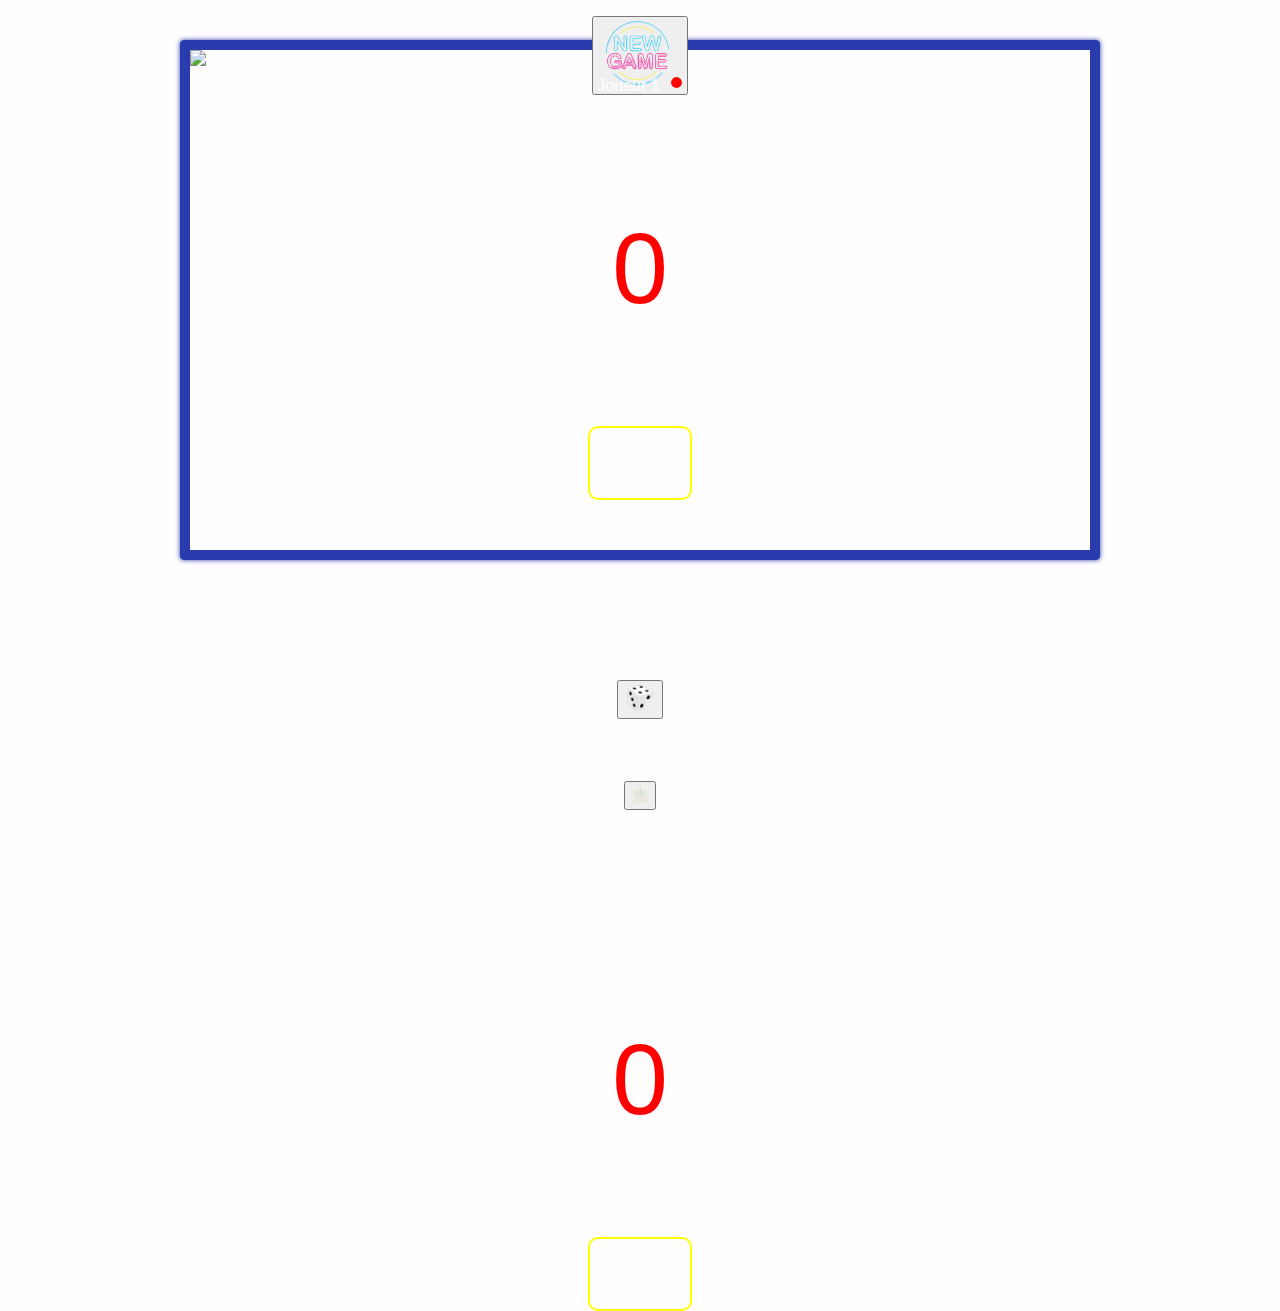
==== index.html @ bb0b5d31 "changement nom fichier" ====
<!doctype html>
<html lang="en">

<head>
  <title>Title</title>
  <!-- Required meta tags -->
  <meta charset="utf-8">
  <meta name="viewport" content="width=device-width, initial-scale=1, shrink-to-fit=no">

  <!-- Bootstrap CSS v5.2.1 -->
  <link href="https://cdn.jsdelivr.net/npm/bootstrap@5.2.1/dist/css/bootstrap.min.css" rel="stylesheet"
	integrity="sha384-iYQeCzEYFbKjA/T2uDLTpkwGzCiq6soy8tYaI1GyVh/UjpbCx/TYkiZhlZB6+fzT" crossorigin="anonymous">
	<link rel="stylesheet" href="test.css">

</head>

<body>
  <header>
	<!-- place navbar here -->
  </header>
  <main>
	<img src="https://3.bp.blogspot.com/-piZWCW2uUbg/W2fPXxkWZgI/AAAAAAAAOu0/eydmMjTIqcwLMHEEr2H7imqoRTxMw4o9QCLcBGAs/s1600/among_trees_night_dribbble.png" alt="Responsive image" class="cover img-fluid">
	<section class="container-fluid section-1 mt-5 mb-5">
		<div class="row st-1">
			<div class="col-12 st-1-2">
			<button id="new-game" class="btn"><img src="./images/icons/new game.png" class="start"></button>
			</div>
		</div>
	</section>
	<section class="container-fluid section-2">
		<div class="row st-2-1">
			<div class="col-4 st-2-2">
				<p class="player playerName-0">Joueur 1<img class="player-0 active-player"></img></p>
				<p id="score-0" class="pt-4" style="font-size: 100px; color: red;">0</p>
				<span class="d-flex flex-column align-items-center">
				<p class=" m-0">En Cours</p>
				<p id="current-0" class="h3">0</p>
				</span>	
			</div>
			<div class="col-4 st-2-4">
			<span id="dice" style="height:100px ; width:100px; margin-bottom:80px ;"></span>			
			<button id="reload"  class="btn"><img src="./images/icons/dice.png" style="height:30px ;" class="dicethrow"></button>
			<h6 class="text-warning">Jeter le dé</h6>
			<button id="download"  class="btn"> <img src="./images/icons/download.png" style="height:20px ;" alt="" class="dicethrow"></button>
			<h6 class="text-warning">Récuperer</h6>				
			</div>
			<div class="col-4 st-2-5">
				<p class="player playerName-1">Joueur 2 <img class="player-1"></img></p>
				<p id="score-1" class="pt-4" style="font-size: 100px; color: red;">0</p>
				<span class="d-flex flex-column align-items-center">
				<p class="m-0">En Cours</p>
				<p id="current-1" class="h3">0</p>
				</span>				
				
			</div>
		</div>
	</section>
  </main>
  <footer>
	<!-- place footer here -->
  </footer>
  <!-- Bootstrap JavaScript Libraries -->
  <script src="https://cdn.jsdelivr.net/npm/@popperjs/core@2.11.6/dist/umd/popper.min.js"
	integrity="sha384-oBqDVmMz9ATKxIep9tiCxS/Z9fNfEXiDAYTujMAeBAsjFuCZSmKbSSUnQlmh/jp3" crossorigin="anonymous">
  </script>

  <script src="https://cdn.jsdelivr.net/npm/bootstrap@5.2.1/dist/js/bootstrap.min.js"
	integrity="sha384-7VPbUDkoPSGFnVtYi0QogXtr74QeVeeIs99Qfg5YCF+TidwNdjvaKZX19NZ/e6oz" crossorigin="anonymous">
  </script>
  <script src="test.js"></script>
</body>

</html>
---- test.css ----
body {
    font-family: "Lato", sans-serif;
    background-color: rgb(255, 253, 253);         
    margin: 0;
    padding: 0;
    box-sizing: border-box;  
    color: white; 
  }

  main {        
    border: 10px solid #2a3cad;
    border-radius: 4px;
    box-shadow: 0px 0px 5px #2a3cad; 
    width: 900px;
    height: 500px;
    display: block;
    margin-top: 40px;
    margin-left: auto;
    margin-right: auto;
    position: relative;   
  }

  .cover {      
    width: 100%;
    height: 100%;
    position: absolute;
    z-index: -1;
  }

  @media  screen and (max-width:900px) {
    main {
      width: auto;
      
    }
  }
 
    .st-1-2 {
    display: flex;
    align-items: center;
    justify-content: center;
    max-height: 10px;
  }
   
  .st-2-2 {
    display: flex;
    flex-direction: column;
    align-items: center;
  }

  .st-2-2 span {      
    height: 70px;
    width: 100px;
    border: solid 2px yellow;   
    border-radius: 10px;    
  }

  .st-2-4 {
    display: flex;
    flex-direction: column;   
    align-items: center;
    
  }

  .st-2-5 {
    display: flex;
    flex-direction: column; 
    align-items: center;   
  }

  .st-2-5 span{    
    height: 70px;
    width: 100px; 
    border: solid 2px yellow;   
    border-radius: 10px;
      }

  .icon {
    width: 30px;
    position: relative;
    top: 5px;
    padding-right: 8px;
  }
  
  .start {    
    height: 70px;
    transition: all 2s;
  }

  .start:hover {
    color: rgb(243, 224, 224);
    font-size: larger;   
    height: 100px;   
    transform: rotate(1turn);
    transition-duration: 1s;    
  }

  .dicethrow {
    transition: all 2s;
  }
  
  .dicethrow:hover {
    transform: rotate(1turn);
    transition-duration: 1s;   
    height: 50px !important;
  }

  .btn {
    font-weight: 400;
    color:yellow;
    cursor: pointer;
  }
  
  .btn:hover {
    color: rgb(243, 224, 224);
    font-size: larger;
    transition-property: font-size;
    transition-duration: 0.3s;
    transition-delay: 0s;
    transition-timing-function: ease;
  }

  .action {
    margin-bottom: 30px;
    margin-top: 10px;
  }  
 
  /*
  ************
  * Dice
  ************
  */
  .dice {
    max-width: 80px;
    height: auto;
    margin-top: 30px;
    box-shadow: 0px 10px 60px rgba(0, 0, 0, 0.1);
  }
  
 
  .active-player {
    content: url(images/icons/circle-fill.svg);
    width: 13px;
    margin-left: 10px;
    padding-bottom: 2px;
  }
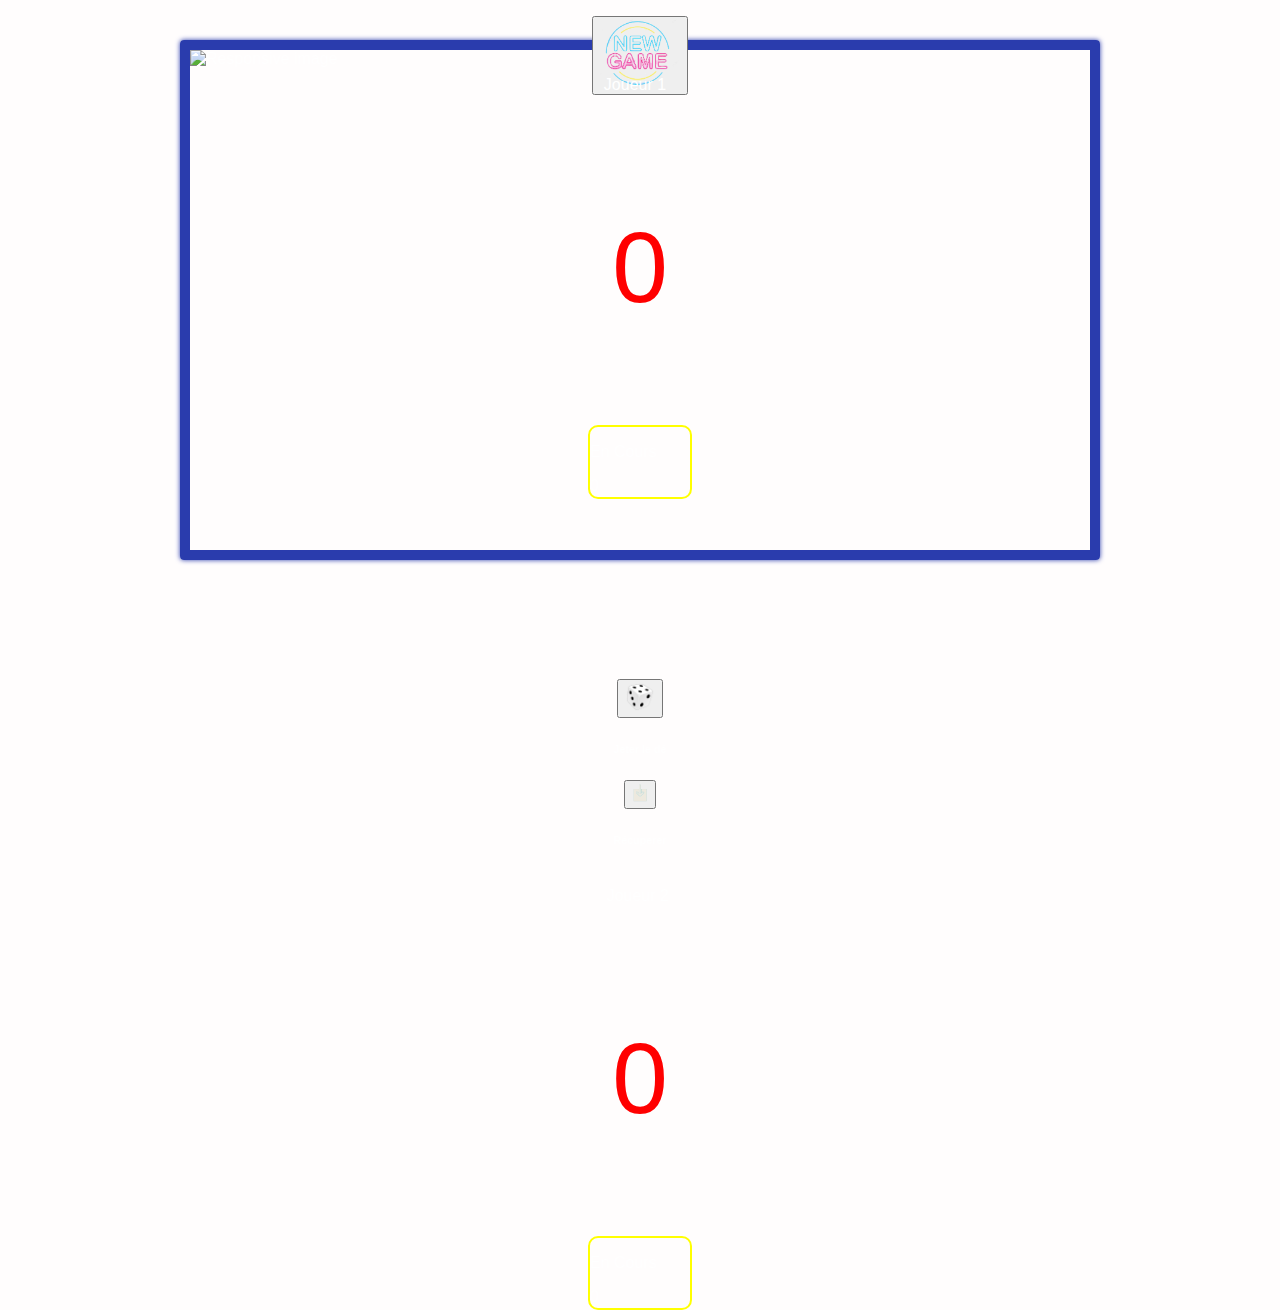
==== commit 894b949b: "changement nom fichier" ====
--- a/index.html
+++ b/index.html
@@ -10,7 +10,7 @@
   <!-- Bootstrap CSS v5.2.1 -->
   <link href="https://cdn.jsdelivr.net/npm/bootstrap@5.2.1/dist/css/bootstrap.min.css" rel="stylesheet"
 	integrity="sha384-iYQeCzEYFbKjA/T2uDLTpkwGzCiq6soy8tYaI1GyVh/UjpbCx/TYkiZhlZB6+fzT" crossorigin="anonymous">
-	<link rel="stylesheet" href="test.css">
+	<link rel="stylesheet" href="style.css">
 
 </head>
 
@@ -23,7 +23,7 @@
 	<section class="container-fluid section-1 mt-5 mb-5">
 		<div class="row st-1">
 			<div class="col-12 st-1-2">
-			<button id="new-game" class="btn"><img src="./images/icons/new game.png" class="start"></button>
+			<button id="new-game" class="btn"><img src="images\icons\new game.png" class="start"></button>
 			</div>
 		</div>
 	</section>
@@ -39,9 +39,9 @@
 			</div>
 			<div class="col-4 st-2-4">
 			<span id="dice" style="height:100px ; width:100px; margin-bottom:80px ;"></span>			
-			<button id="reload"  class="btn"><img src="./images/icons/dice.png" style="height:30px ;" class="dicethrow"></button>
+			<button id="reload"  class="btn"><img src="images\icons\dice.png" style="height:30px ;" class="dicethrow"></button>
 			<h6 class="text-warning">Jeter le dé</h6>
-			<button id="download"  class="btn"> <img src="./images/icons/download.png" style="height:20px ;" alt="" class="dicethrow"></button>
+			<button id="download"  class="btn"> <img src="images\icons\download.png" style="height:20px ;" alt="" class="dicethrow"></button>
 			<h6 class="text-warning">Récuperer</h6>				
 			</div>
 			<div class="col-4 st-2-5">
@@ -67,7 +67,7 @@
   <script src="https://cdn.jsdelivr.net/npm/bootstrap@5.2.1/dist/js/bootstrap.min.js"
 	integrity="sha384-7VPbUDkoPSGFnVtYi0QogXtr74QeVeeIs99Qfg5YCF+TidwNdjvaKZX19NZ/e6oz" crossorigin="anonymous">
   </script>
-  <script src="test.js"></script>
+  <script src="script.js"></script>
 </body>
 
 </html>--- a/style.css
+++ b/style.css
@@ -0,0 +1,149 @@
+body {
+    font-family: "Lato", sans-serif;
+    background-color: rgb(255, 253, 253);         
+    margin: 0;
+    padding: 0;
+    box-sizing: border-box;  
+    color: white; 
+  }
+
+  main {        
+    border: 10px solid #2a3cad;
+    border-radius: 4px;
+    box-shadow: 0px 0px 5px #2a3cad; 
+    width: 900px;
+    height: 500px;
+    display: block;
+    margin-top: 40px;
+    margin-left: auto;
+    margin-right: auto;
+    position: relative;   
+  }
+
+  .cover {      
+    width: 100%;
+    height: 100%;
+    position: absolute;
+    z-index: -1;
+  }
+
+  @media  screen and (max-width:900px) {
+    main {
+      width: auto;
+      
+    }
+  }
+ 
+    .st-1-2 {
+    display: flex;
+    align-items: center;
+    justify-content: center;
+    max-height: 10px;
+  }
+   
+  .st-2-2 {
+    display: flex;
+    flex-direction: column;
+    align-items: center;
+  }
+
+  .st-2-2 span {      
+    height: 70px;
+    width: 100px;
+    border: solid 2px yellow;   
+    border-radius: 10px;    
+  }
+
+  .st-2-4 {
+    display: flex;
+    flex-direction: column;   
+    align-items: center;
+    
+  }
+
+  .st-2-5 {
+    display: flex;
+    flex-direction: column; 
+    align-items: center;   
+  }
+
+  .st-2-5 span{    
+    height: 70px;
+    width: 100px; 
+    border: solid 2px yellow;   
+    border-radius: 10px;
+      }
+
+  .icon {
+    width: 30px;
+    position: relative;
+    top: 5px;
+    padding-right: 8px;
+  }
+  
+  .start {    
+    height: 70px;
+    transition: all 2s;
+  }
+
+  .start:hover {
+    color: rgb(243, 224, 224);
+    font-size: larger;   
+    height: 100px;   
+    transform: rotate(1turn);
+    transition-duration: 1s;    
+  }
+
+  .dicethrow {
+    transition: all 2s;
+  }
+  
+  .dicethrow:hover {
+    transform: rotate(1turn);
+    transition-duration: 1s;   
+    height: 50px !important;
+  }
+
+  .btn {
+    font-weight: 400;
+    color:yellow;
+    cursor: pointer;
+  }
+  
+  .btn:hover {
+    color: rgb(243, 224, 224);
+    font-size: larger;
+    transition-property: font-size;
+    transition-duration: 0.3s;
+    transition-delay: 0s;
+    transition-timing-function: ease;
+  }
+
+  .action {
+    margin-bottom: 30px;
+    margin-top: 10px;
+  }  
+ 
+  /*
+  ************
+  * Dice
+  ************
+  */
+  .dice {
+    max-width: 80px;
+    height: auto;
+    margin-top: 30px;
+    box-shadow: 0px 10px 60px rgba(0, 0, 0, 0.1);
+  }
+  
+ 
+  .active-player {
+    content: url(images\icons\circle-fill.svg);
+    width: 13px;
+    margin-left: 10px;
+    padding-bottom: 2px;
+  }
+  
+  
+  
+  